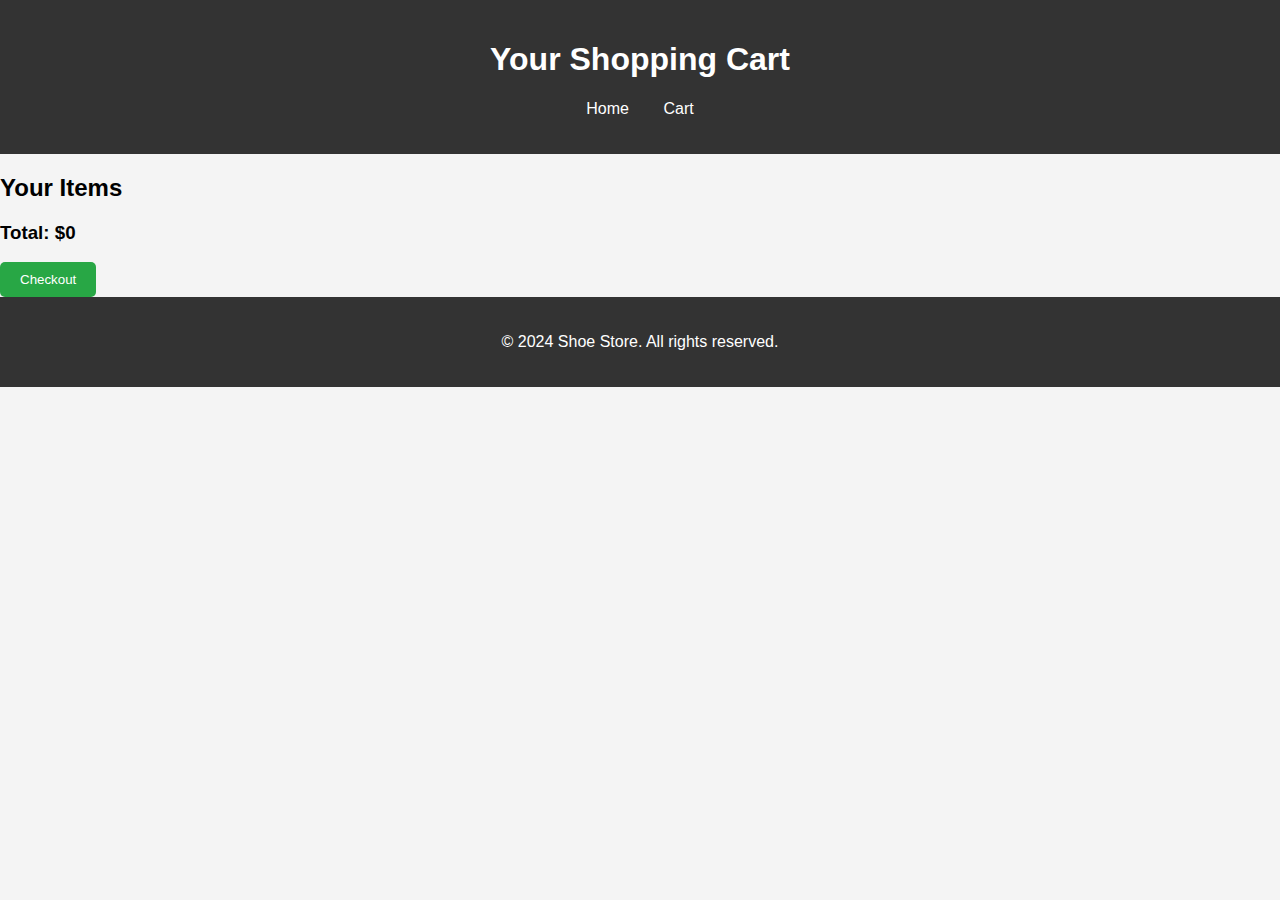
==== cart.html @ 3d3aa04b "Create cart.html" ====
<!DOCTYPE html>
<html lang="en">
<head>
    <meta charset="UTF-8">
    <meta name="viewport" content="width=device-width, initial-scale=1.0">
    <title>Your Cart</title>
    <link rel="stylesheet" href="style.css">
</head>
<body>
    <header>
        <h1>Your Shopping Cart</h1>
        <nav>
            <ul>
                <li><a href="index.html">Home</a></li>
                <li><a href="cart.html">Cart</a></li>
            </ul>
        </nav>
    </header>

    <main>
        <section id="cart-items">
            <h2>Your Items</h2>
            <div id="cart-container"></div>
            <div id="cart-total">
                <h3>Total: $<span id="total-price">0</span></h3>
                <button onclick="checkout()">Checkout</button>
            </div>
        </section>
    </main>

    <footer>
        <p>© 2024 Shoe Store. All rights reserved.</p>
    </footer>

    <script src="cart.js"></script>
</body>
</html>
---- style.css ----
body {
    font-family: Arial, sans-serif;
    margin: 0;
    padding: 0;
    background-color: #f4f4f4;
}

header {
    background-color: #333;
    color: #fff;
    padding: 20px;
    text-align: center;
}

nav ul {
    list-style: none;
    padding: 0;
}

nav ul li {
    display: inline;
    margin: 0 15px;
}

nav ul li a {
    color: #fff;
    text-decoration: none;
}

.shoes {
    display: grid;
    grid-template-columns: repeat(auto-fill, minmax(200px, 1fr));
    gap: 20px;
    padding: 20px;
}

.shoe {
    background-color: #fff;
    text-align: center;
    border: 1px solid #ddd;
    padding: 20px;
    border-radius: 8px;
    box-shadow: 2px 2px 10px rgba(0, 0, 0, 0.1);
    transition: transform 0.3s ease;
}

.shoe:hover {
    transform: scale(1.05);
}

.shoe img {
    max-width: 100%;
    height: auto;
    border-radius: 8px;
}

button {
    background-color: #28a745;
    color: white;
    border: none;
    padding: 10px 20px;
    cursor: pointer;
    border-radius: 5px;
}

button:hover {
    background-color: #218838;
}

footer {
    background-color: #333;
    color: #fff;
    text-align: center;
    padding: 20px;
}

@media (max-width: 600px) {
    .shoes {
        grid-template-columns: 1fr;
    }
}
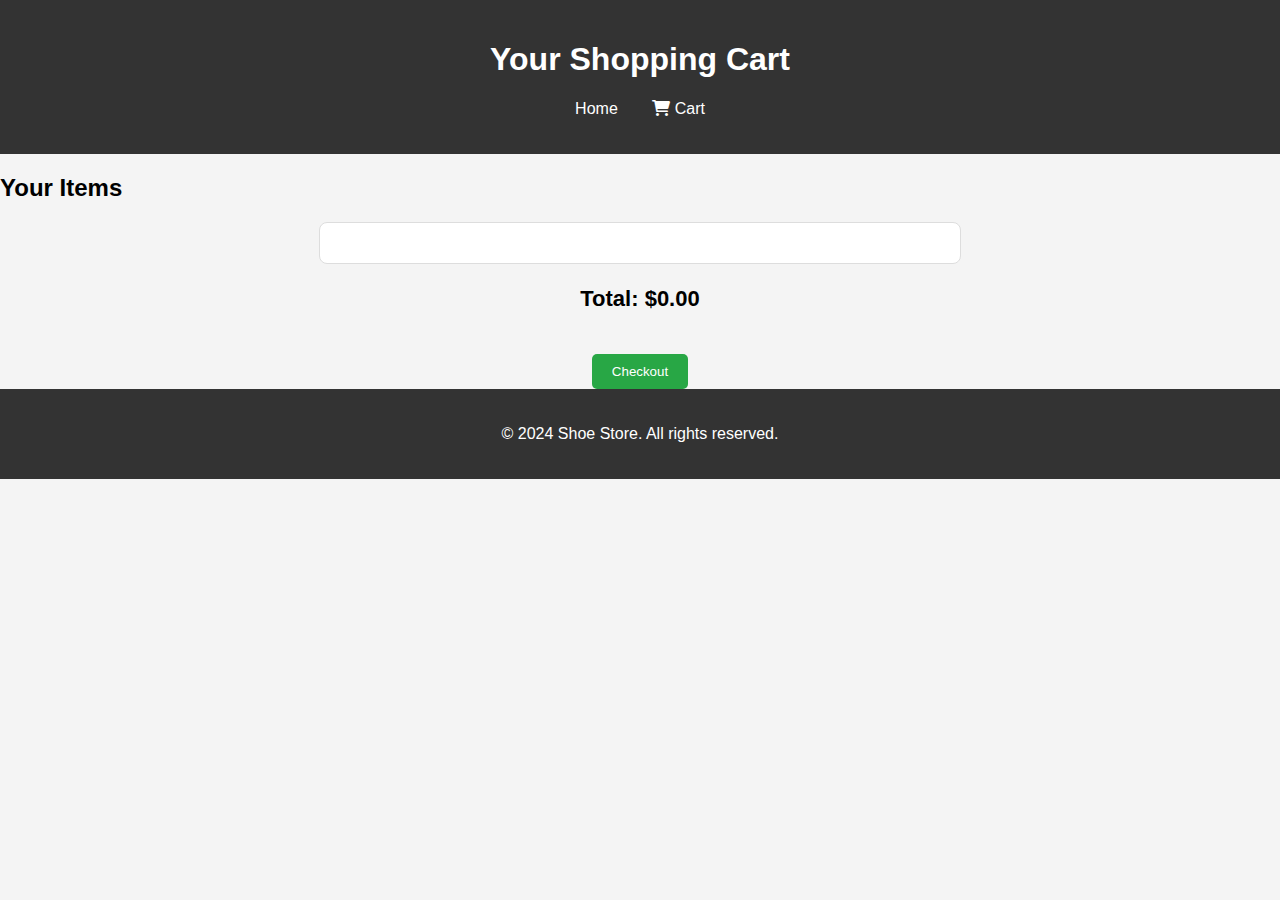
==== commit 8273f321: "Update cart.html" ====
--- a/cart.html
+++ b/cart.html
@@ -5,6 +5,8 @@
     <meta name="viewport" content="width=device-width, initial-scale=1.0">
     <title>Your Cart</title>
     <link rel="stylesheet" href="style.css">
+    <!-- Font Awesome for cart icon -->
+    <link rel="stylesheet" href="https://cdnjs.cloudflare.com/ajax/libs/font-awesome/6.0.0-beta3/css/all.min.css">
 </head>
 <body>
     <header>
@@ -12,7 +14,7 @@
         <nav>
             <ul>
                 <li><a href="index.html">Home</a></li>
-                <li><a href="cart.html">Cart</a></li>
+                <li><a href="cart.html"><i class="fas fa-shopping-cart"></i> Cart</a></li> <!-- Cart Button -->
             </ul>
         </nav>
     </header>
--- a/style.css
+++ b/style.css
@@ -1,3 +1,4 @@
+/* General Styles */
 body {
     font-family: Arial, sans-serif;
     margin: 0;
@@ -27,6 +28,7 @@
     text-decoration: none;
 }
 
+/* Shoe Items Styles */
 .shoes {
     display: grid;
     grid-template-columns: repeat(auto-fill, minmax(200px, 1fr));
@@ -67,6 +69,57 @@
     background-color: #218838;
 }
 
+/* Cart Page Styles */
+#cart-container {
+    display: flex;
+    flex-direction: column;
+    padding: 20px;
+    background-color: #fff;
+    border: 1px solid #ddd;
+    border-radius: 8px;
+    margin: 20px auto;
+    max-width: 600px;
+}
+
+.cart-item {
+    display: flex;
+    justify-content: space-between;
+    align-items: center;
+    margin-bottom: 10px;
+    padding: 10px;
+    background-color: #f9f9f9;
+    border: 1px solid #ddd;
+    border-radius: 5px;
+}
+
+.cart-item p {
+    margin: 0;
+    font-size: 18px;
+}
+
+#cart-total {
+    text-align: center;
+    margin-top: 20px;
+}
+
+#cart-total h3 {
+    font-size: 22px;
+}
+
+#cart-total button {
+    background-color: #28a745;
+    color: white;
+    border: none;
+    padding: 10px 20px;
+    cursor: pointer;
+    border-radius: 5px;
+    margin-top: 20px;
+}
+
+#cart-total button:hover {
+    background-color: #218838;
+}
+
 footer {
     background-color: #333;
     color: #fff;
@@ -74,8 +127,9 @@
     padding: 20px;
 }
 
+/* Mobile Styles */
 @media (max-width: 600px) {
     .shoes {
         grid-template-columns: 1fr;
     }
-}+}
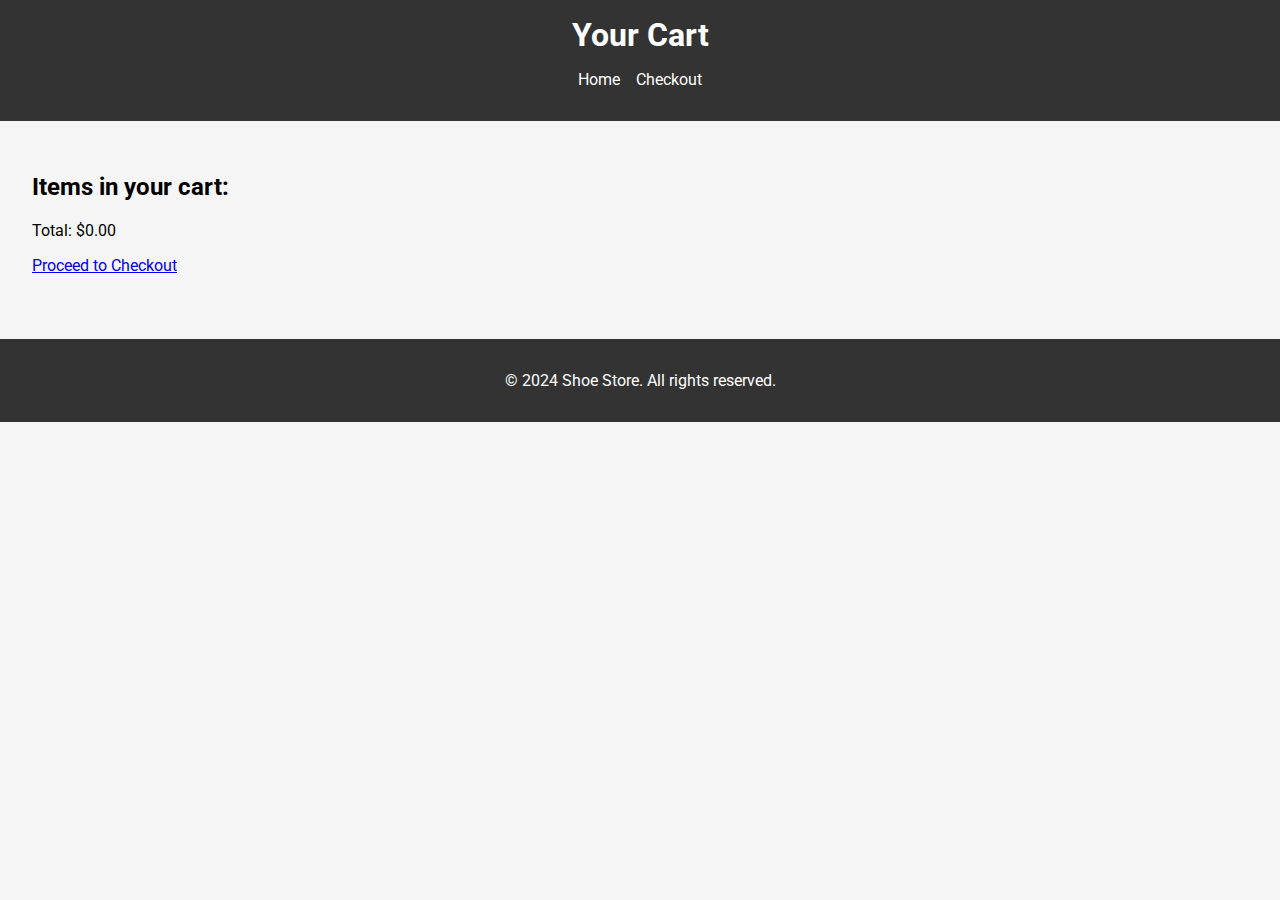
==== commit 2aa77543: "Update cart.html" ====
--- a/cart.html
+++ b/cart.html
@@ -3,37 +3,33 @@
 <head>
     <meta charset="UTF-8">
     <meta name="viewport" content="width=device-width, initial-scale=1.0">
-    <title>Your Cart</title>
+    <title>Cart</title>
+    <link href="https://fonts.googleapis.com/css2?family=Roboto:wght@400;700&display=swap" rel="stylesheet">
     <link rel="stylesheet" href="style.css">
-    <!-- Font Awesome for cart icon -->
-    <link rel="stylesheet" href="https://cdnjs.cloudflare.com/ajax/libs/font-awesome/6.0.0-beta3/css/all.min.css">
 </head>
 <body>
     <header>
-        <h1>Your Shopping Cart</h1>
+        <h1>Your Cart</h1>
         <nav>
             <ul>
                 <li><a href="index.html">Home</a></li>
-                <li><a href="cart.html"><i class="fas fa-shopping-cart"></i> Cart</a></li> <!-- Cart Button -->
+                <li><a href="checkout.html">Checkout</a></li>
             </ul>
         </nav>
     </header>
-
     <main>
-        <section id="cart-items">
-            <h2>Your Items</h2>
-            <div id="cart-container"></div>
-            <div id="cart-total">
-                <h3>Total: $<span id="total-price">0</span></h3>
-                <button onclick="checkout()">Checkout</button>
+        <section class="cart">
+            <h2>Items in your cart:</h2>
+            <div id="cart-items"></div>
+            <div class="cart-total">
+                <p>Total: $<span id="cart-total">0.00</span></p>
+                <a href="checkout.html" class="checkout-button">Proceed to Checkout</a>
             </div>
         </section>
     </main>
-
     <footer>
         <p>© 2024 Shoe Store. All rights reserved.</p>
     </footer>
-
-    <script src="cart.js"></script>
+    <script src="script.js"></script>
 </body>
-</html>
+</html>--- a/style.css
+++ b/style.css
@@ -1,135 +1,124 @@
-/* General Styles */
+/* Global Styles */
 body {
-    font-family: Arial, sans-serif;
+    font-family: 'Roboto', sans-serif;
     margin: 0;
     padding: 0;
-    background-color: #f4f4f4;
+    box-sizing: border-box;
+    background-color: #f5f5f5;
 }
 
 header {
     background-color: #333;
-    color: #fff;
-    padding: 20px;
+    color: white;
+    padding: 1rem;
     text-align: center;
+}
+
+header h1 {
+    margin: 0;
 }
 
 nav ul {
     list-style: none;
     padding: 0;
+    display: flex;
+    justify-content: center;
+    gap: 1rem;
 }
 
 nav ul li {
     display: inline;
-    margin: 0 15px;
 }
 
 nav ul li a {
-    color: #fff;
+    color: white;
     text-decoration: none;
 }
 
-/* Shoe Items Styles */
+main {
+    padding: 2rem;
+}
+
+/* Filter Bar */
+.filter-bar {
+    margin-bottom: 2rem;
+    text-align: center;
+}
+
+.filter-bar label {
+    margin-right: 1rem;
+}
+
+.filter-bar select {
+    padding: 0.5rem;
+    font-size: 1rem;
+}
+
+/* Shoe Grid */
 .shoes {
     display: grid;
-    grid-template-columns: repeat(auto-fill, minmax(200px, 1fr));
-    gap: 20px;
-    padding: 20px;
+    grid-template-columns: repeat(auto-fill, minmax(250px, 1fr));
+    gap: 2rem;
+    margin-top: 2rem;
 }
 
 .shoe {
-    background-color: #fff;
+    background-color: white;
+    padding: 1.5rem;
+    border-radius: 10px;
+    box-shadow: 0 4px 6px rgba(0, 0, 0, 0.1);
     text-align: center;
-    border: 1px solid #ddd;
-    padding: 20px;
-    border-radius: 8px;
-    box-shadow: 2px 2px 10px rgba(0, 0, 0, 0.1);
-    transition: transform 0.3s ease;
+    transition: transform 0.3s ease, box-shadow 0.3s ease;
 }
 
 .shoe:hover {
     transform: scale(1.05);
+    box-shadow: 0 8px 15px rgba(0, 0, 0, 0.2);
 }
 
 .shoe img {
-    max-width: 100%;
+    width: 100%;
     height: auto;
     border-radius: 8px;
 }
 
 button {
-    background-color: #28a745;
+    background-color: #333;
     color: white;
     border: none;
-    padding: 10px 20px;
+    padding: 0.75rem 1.5rem;
     cursor: pointer;
+    transition: background-color 0.3s ease;
     border-radius: 5px;
+    font-size: 1rem;
 }
 
 button:hover {
-    background-color: #218838;
+    background-color: #555;
 }
 
-/* Cart Page Styles */
-#cart-container {
-    display: flex;
-    flex-direction: column;
-    padding: 20px;
-    background-color: #fff;
-    border: 1px solid #ddd;
-    border-radius: 8px;
-    margin: 20px auto;
-    max-width: 600px;
+input[type="number"] {
+    width: 60px;
+    padding: 0.5rem;
+    margin: 0.5rem 0;
 }
 
-.cart-item {
-    display: flex;
-    justify-content: space-between;
-    align-items: center;
-    margin-bottom: 10px;
-    padding: 10px;
-    background-color: #f9f9f9;
-    border: 1px solid #ddd;
-    border-radius: 5px;
+/* Footer */
+footer {
+    text-align: center;
+    padding: 1rem;
+    background-color: #333;
+    color: white;
+    margin-top: 2rem;
 }
 
-.cart-item p {
-    margin: 0;
-    font-size: 18px;
-}
-
-#cart-total {
-    text-align: center;
-    margin-top: 20px;
-}
-
-#cart-total h3 {
-    font-size: 22px;
-}
-
-#cart-total button {
-    background-color: #28a745;
-    color: white;
-    border: none;
-    padding: 10px 20px;
-    cursor: pointer;
-    border-radius: 5px;
-    margin-top: 20px;
-}
-
-#cart-total button:hover {
-    background-color: #218838;
-}
-
-footer {
-    background-color: #333;
-    color: #fff;
-    text-align: center;
-    padding: 20px;
-}
-
-/* Mobile Styles */
-@media (max-width: 600px) {
+/* Responsive Design */
+@media (max-width: 768px) {
     .shoes {
         grid-template-columns: 1fr;
     }
-}
+
+    header, footer {
+        padding: 1rem;
+    }
+}